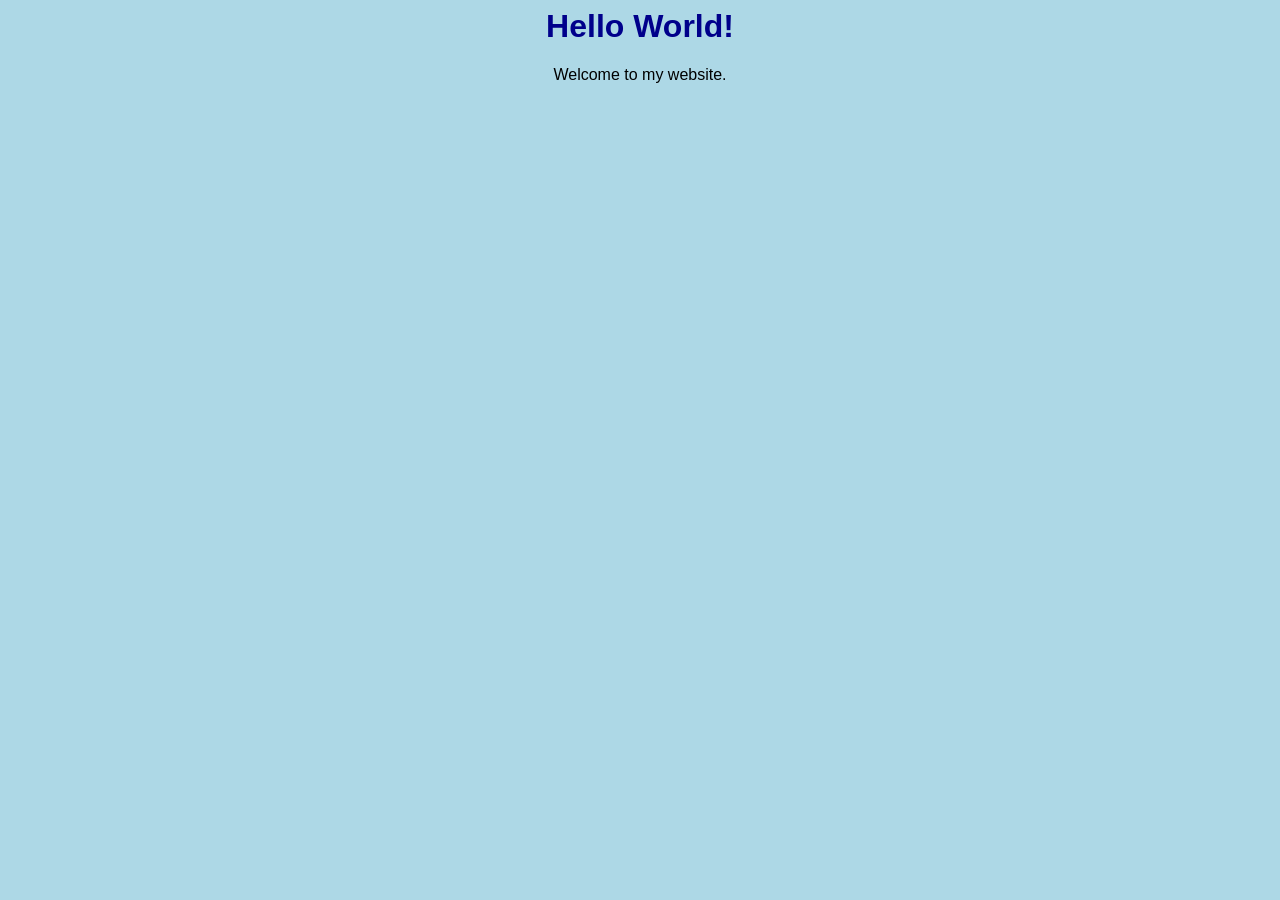
==== index.html @ 72f8d2c3 "Add files via upload" ====
<link rel="stylesheet" href="styles.css">
<!DOCTYPE html>
<html>
<head>
    <title>My First Website</title>
    <link rel="stylesheet" href="style.css">
</head>
<body>

    <h1>Hello World!</h1>
    <p>Welcome to my website.</p>

</body>
</html>
---- style.css ----
body {
    background-color: lightblue;
    font-family: Arial;
    text-align: center;
}

h1 {
    color: darkblue;
}
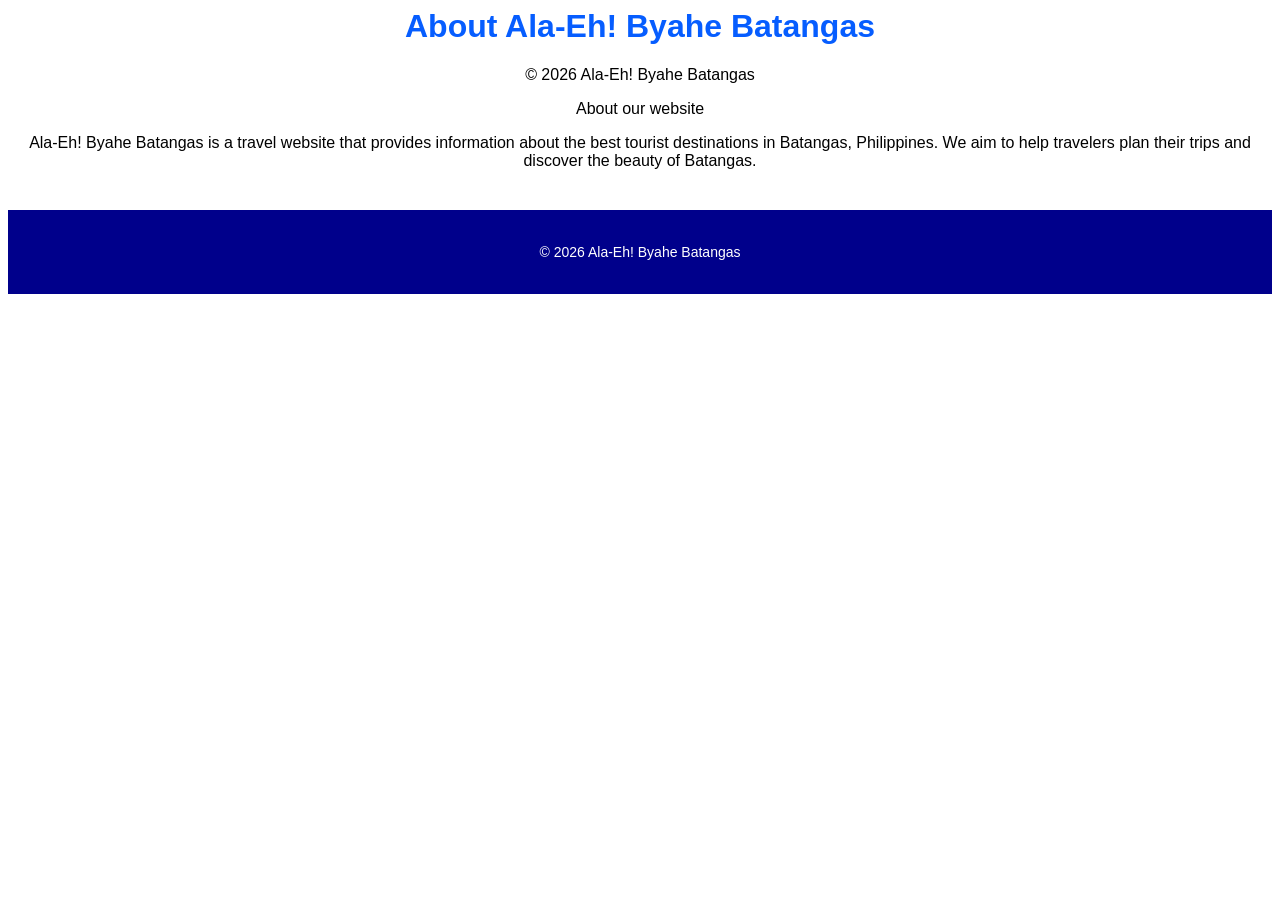
==== commit 281dc019: "Revise index.html with new content and styles Updated the HTML structure and styles for the website," ====
--- a/index.html
+++ b/index.html
@@ -2,13 +2,47 @@
 <!DOCTYPE html>
 <html>
 <head>
-    <title>My First Website</title>
+    
+
     <link rel="stylesheet" href="style.css">
 </head>
 <body>
+<title>My First Website</title>
+   </footer> <h1>About Ala-Eh! Byahe Batangas</h1>
+    <p>&copy; 2026 Ala-Eh! Byahe Batangas</p> </footer>
+     </h3>About our website</h3>
+    <p>Ala-Eh! Byahe Batangas is a travel website that provides information about the best tourist destinations in Batangas, Philippines. We aim to help travelers plan their trips and discover the beauty of Batangas.</p>
+        
+    <footer>
+     <p>&copy; 2026 Ala-Eh! Byahe Batangas</p>
+    </footer>
+    <style>
+        body {
+    background-color: rgb(255, 255, 255);
+    font-family: Arial;
+    text-align: center;
+}
+p {
+    color: rgb(0, 0, 0);
+}
 
-    <h1>Hello World!</h1>
-    <p>Welcome to my website.</p>
+h1 {
+    color: rgb(6, 93, 255);
+}
+
+footer {
+    background-color: darkblue;
+    color: white;
+    margin-top: 40px;
+    padding: 20px;
+}
+
+footer p {
+    color: white;
+    font-size: 14px;
+}
+    </style>
+    
 
 </body>
 </html>
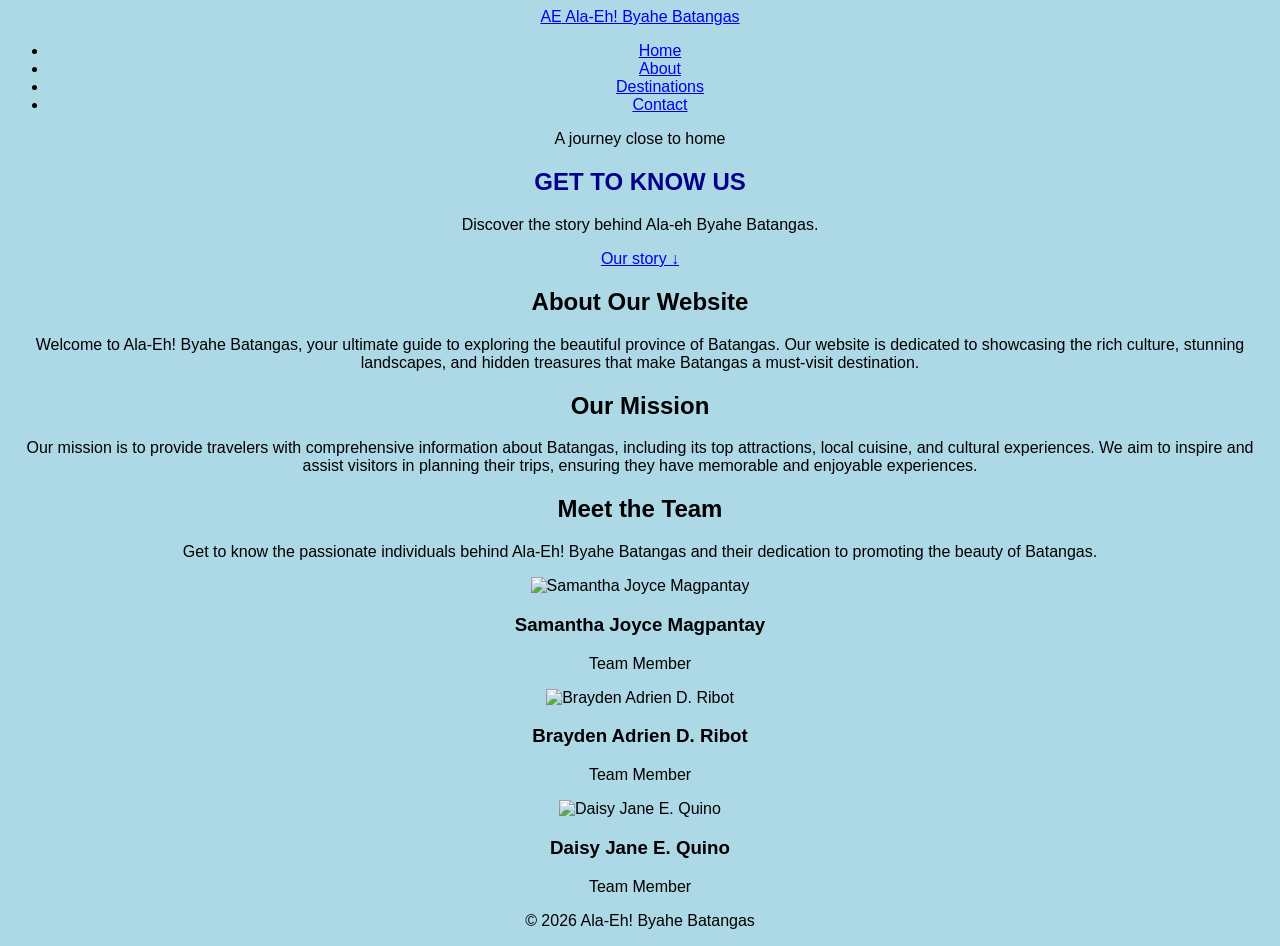
==== commit e8719a1c: "Revamp index.html with new layout and content Updated the structure and content of the index.html fi" ====
--- a/index.html
+++ b/index.html
@@ -1,48 +1,82 @@
-<link rel="stylesheet" href="styles.css">
 <!DOCTYPE html>
-<html>
+<html lang="en">
 <head>
-    
-
+    <meta charset="UTF-8">
+    <meta name="viewport" content="width=device-width, initial-scale=1.0">
+    <title>About Us | Ala-Eh! Byahe Batangas</title>
     <link rel="stylesheet" href="style.css">
 </head>
 <body>
-<title>My First Website</title>
-   </footer> <h1>About Ala-Eh! Byahe Batangas</h1>
-    <p>&copy; 2026 Ala-Eh! Byahe Batangas</p> </footer>
-     </h3>About our website</h3>
-    <p>Ala-Eh! Byahe Batangas is a travel website that provides information about the best tourist destinations in Batangas, Philippines. We aim to help travelers plan their trips and discover the beauty of Batangas.</p>
+    <header class="site-header">
+        <nav class="navbar" aria-label="Main navigation">
+            <a class="brand" href="index.html">
+                <span class="brand-mark">AE</span>
+                <span>Ala-Eh! Byahe Batangas</span>
+            </a>
+
+            <ul class="nav-links">
+                <li><a href="index.html">Home</a></li>
+                <li><a class="active" href="about.html" aria-current="page">About</a></li>
+                <li><a href="destinations.html">Destinations</a></li>
+                <li><a href="contact.html">Contact</a></li>
+            </ul>
+        </nav>
+    </header>
+
+    <main>
         
+        <section class="hero">
+    <div class="hero-overlay">
+        <p class="eyebrow">A journey close to home</p>
+        <h1>GET TO KNOW US</h1>
+        <p>Discover the story behind Ala-eh Byahe Batangas.</p>
+        <a href="#about">Our story ↓</a>
+    </div>
+</section>
+
+        
+        <section class="content-section about" id="about">
+            <h2>About Our Website</h2>
+            <p>Welcome to Ala-Eh! Byahe Batangas, your ultimate guide to exploring the beautiful province of Batangas. Our website is dedicated to showcasing the rich culture, stunning landscapes, and hidden treasures that make Batangas a must-visit destination.</p>
+        </section>
+
+
+        <section class="content-section mission" id="mission">
+            <h2>Our Mission</h2>
+            <p>Our mission is to provide travelers with comprehensive information about Batangas, including its top attractions, local cuisine, and cultural experiences. We aim to inspire and assist visitors in planning their trips, ensuring they have memorable and enjoyable experiences.</p>
+        </section>
+
+    
+    
+        <section class="team-section" id="team">
+    <h2>Meet the Team</h2>
+    <p>Get to know the passionate individuals behind Ala-Eh! Byahe Batangas and their dedication to promoting the beauty of Batangas.</p>
+
+    <div class="team-grid">
+        <article class="team-card">
+            <img src="Image Source/samantha.png" alt="Samantha Joyce Magpantay">
+            <h3>Samantha Joyce Magpantay</h3>
+            <p>Team Member</p>
+        </article>
+
+        <article class="team-card">
+            <img src="Image Source/brayden.png" alt="Brayden Adrien D. Ribot">
+            <h3>Brayden Adrien D. Ribot</h3>
+            <p>Team Member</p>
+        </article>
+
+        <article class="team-card">
+            <img src="Image Source/daisy.png" alt="Daisy Jane E. Quino">
+            <h3>Daisy Jane E. Quino</h3>
+            <p>Team Member</p>
+        </article>
+    </div>
+</section>
+    
+</main>
     <footer>
-     <p>&copy; 2026 Ala-Eh! Byahe Batangas</p>
+        <p>&copy; 2026 Ala-Eh! Byahe Batangas</p>
     </footer>
-    <style>
-        body {
-    background-color: rgb(255, 255, 255);
-    font-family: Arial;
-    text-align: center;
-}
-p {
-    color: rgb(0, 0, 0);
-}
-
-h1 {
-    color: rgb(6, 93, 255);
-}
-
-footer {
-    background-color: darkblue;
-    color: white;
-    margin-top: 40px;
-    padding: 20px;
-}
-
-footer p {
-    color: white;
-    font-size: 14px;
-}
-    </style>
-    
 
 </body>
 </html>
